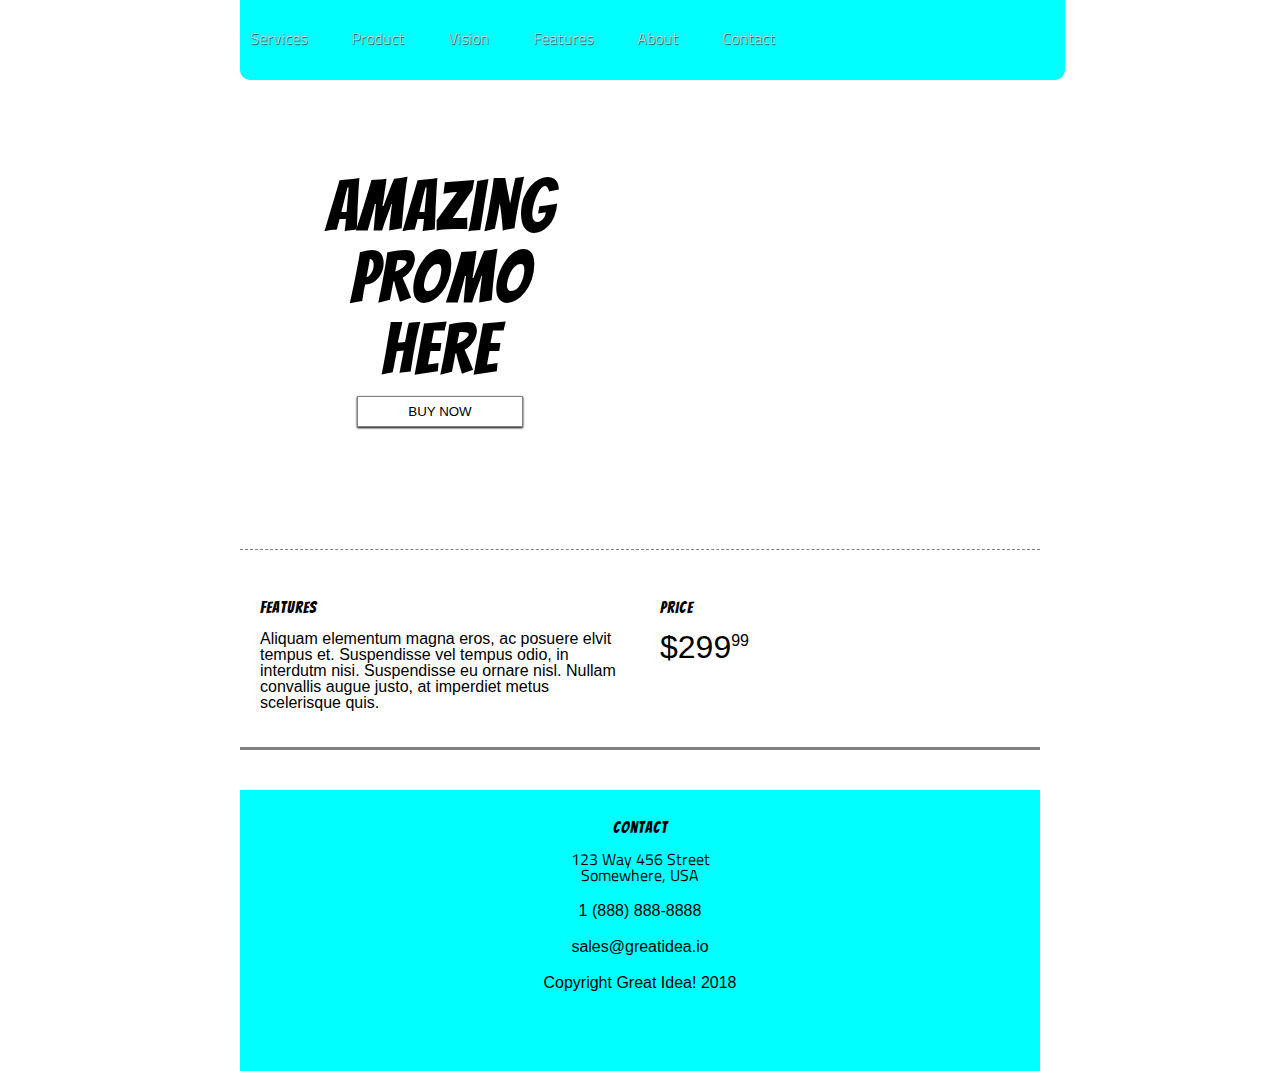
==== great-idea-website/product.html @ f0e3a9c6 "Add files via upload" ====
<!doctype html>

<html lang="en">
<head>
  <meta charset="utf-8">

  <title>Great Idea!</title>

  <link href="https://fonts.googleapis.com/css?family=Bangers|Titillium+Web" rel="stylesheet">
  <link rel="stylesheet" href="css/index.css">

  <!--[if lt IE 9]>
    <script src="https://cdnjs.cloudflare.com/ajax/libs/html5shiv/3.7.3/html5shiv.js"></script>
  <![endif]-->
</head>
  <body>
    <header>
      <nav>
        <a href="">Services</a>
        <a href="product.html">Product</a>
        <a href="">Vision</a>
        <a href="">Features</a>
        <a href="">About</a>
        <a href="">Contact</a>
      </nav>
      <div class="image logo"></div>
      <!-- <img class="logo" src="img/logo.png" alt="Great Idea! Company logo."> -->
    </header>  
    <section class="product hero">
      <div class="left">
         <h1>
          <span>Amazing</span>
          <span>Promo</span>
          <span>Here</span>
        </h1>
        <button>BUY NOW</button>
      </div>
      
      <div class="product-hero-img"></div>  
      <!-- <img src="https://images.pexels.com/photos/90946/pexels-photo-90946.jpeg?auto=compress&cs=tinysrgb&h=350" height="260px" alt="Image of a camera."> -->
    </section>

    <main class="product">
      <section class="product two-col">
        <div class="card-2">
          <h2>Features</h2>
          <p>  Aliquam elementum magna eros, ac posuere elvit tempus et. Suspendisse vel tempus odio, in interdutm nisi. Suspendisse eu ornare nisl. Nullam convallis augue justo, at imperdiet metus scelerisque quis.</p>
        </div>
        <div class="productcard card-2">
          <h2>price</h2>
        <p class="price">$299<span>99</span></p> 
        </div> 
      </section>            
    </main>

    <footer class="footer-product">
      <h3>Contact</h3>
      <address>
        123 Way 456 Street
        <br>
        Somewhere, USA
      </address>
      <p>1 (888) 888-8888</p> 
      <p>sales@greatidea.io</p>           
      <p>Copyright Great Idea! 2018</p>
    </footer>  

  </body>
</html>
---- great-idea-website/css/index.css ----
/* http://meyerweb.com/eric/tools/css/reset/ 
   v2.0 | 20110126
   License: none (public domain)
*/

html, body, div, span, applet, object, iframe,
h1, h2, h3, h4, h5, h6, p, blockquote, pre,
a, abbr, acronym, address, big, cite, code,
del, dfn, em, img, ins, kbd, q, s, samp,
small, strike, strong, sub, sup, tt, var,
b, u, i, center,
dl, dt, dd, ol, ul, li,
fieldset, form, label, legend,
table, caption, tbody, tfoot, thead, tr, th, td,
article, aside, canvas, details, embed, 
figure, figcaption, footer, header, hgroup, 
menu, nav, output, ruby, section, summary,
time, mark, audio, video {
	margin: 0;
	padding: 0;
	border: 0;
	font-size: 100%;
	font: inherit;
	vertical-align: baseline;
}
/* HTML5 display-role reset for older browsers */
article, aside, details, figcaption, figure, 
footer, header, hgroup, menu, nav, section {
	display: block;
}
body {
	line-height: 1;
}
ol, ul {
	list-style: none;
}
blockquote, q {
	quotes: none;
}
blockquote:before, blockquote:after,
q:before, q:after {
	content: '';
	content: none;
}
table {
	border-collapse: collapse;
	border-spacing: 0;
}

/* Set every element's box-sizing to border-box */
* {
    box-sizing: border-box;
}

html, body {
    height: 100%;
		font-family: 'Titillium Web', sans-serif;
		max-width: 800px;
		margin: 0 auto;
}

h1, h2, h3, h4, h5 {
    font-family: 'Bangers', cursive;
    letter-spacing: 1px;
    margin-bottom: 15px;
}

/* Your code starts here! */

@import url('https://fonts.googleapis.com/css?family=Montserrat');

p, button {
	font-family: 'Montserrat', sans-serif;
}

header {
	padding: 10px;
	margin-bottom: 30px;
	background-color: aqua;
	border-radius: 0 0 10px 10px;
	position: fixed;
	z-index: 100;
}

header nav {
	display: inline-block;
	padding: 20px;
	padding-left: 0;
	height: 60px;	
}

header nav a {
	margin-right: 40px;
	text-decoration: none;
	color: rgba(211, 211, 211, 0.877);
	text-shadow: 1px 1px rgba(0, 0, 0, 0.5);
}

header nav a:last-child {
	margin-right: 0;
}

header .logo {
	float: right;
	padding: 15px;
}

.hero {
	border-bottom: 3px solid gray;
	height: 550px;
	padding-top: 120px;
}

.hero .left {
	display: inline-block;
	width: 50%;
	text-align: center;
}

.hero h1 {
	font-size: 4.5rem;
	text-align: center;
	margin: 50px auto 10px;
}
.hero h1 span {
	display: block;
	margin: 0 auto;
}

.hero button {
	margin: 0 auto;
	background-color: white;
	padding: 7px 50px;
	border: 1px solid gray;
	box-shadow: 0 1px 2px black;
	animation: wiggle 1s infinite;
	transition: all 0.8s ease;
}

.hero img {
	float: right;
}

main {
	padding: 30px 0;
	height: 600px;
	width: 800px;
	overflow: hidden;
	border-bottom: 3px solid gray;
}

main.product {
	height: 200px;
}

main .card-2,
main .card-3 {
	float: left;
}

main .card-2 {
	width: 50%;
	float: left;
	height: 100px;
	padding: 20px;
}

.two-col,
.three-col {
	padding-bottom: 100px;
}



main img {
	margin: 80px 0 20px;
	max-width: 800px;
}

main .card-3 {
	width: 33%;
	float: left;
	height: 100px;
	padding: 20px;
}

footer {
	clear: both;
}

footer {
	margin: 40px 0;
}

footer p {
	margin-bottom: 20px;
}

footer p:last-child {
	text-align: center;
	margin-bottom: 50px;
}

address {
	margin-bottom: 20px;
}

.product.hero {
	border-bottom: 1px dashed gray;
}

.product.hero img {
	border-radius: 5px;
	margin-top: 50px;
	transition: all 0.8s ease-in-out;
}

.product.hero img:hover {
	transform-origin: top right;
	transform: scale(1.5);
}

.card-2 span {
	vertical-align: super;
	font-size: 1rem;
}

 .productcard.card-2 p:last-of-type {
	font-size: 2rem;
}

header .image.logo {
	background-image: url(../img/logo.png);
	background-size: contain;
	background-repeat: no-repeat;
	width: 160px;
	margin: 10px 0 0 100px;
}

section.hero .hero-img {
	background-image: url(../img/header-img.png);
	background-size: contain;
	background-repeat: no-repeat;
	width: 350px;
	float: right;
	height: 350px;
}

.product-hero-img {
	background-image: url(https://images.pexels.com/photos/90946/pexels-photo-90946.jpeg?auto=compress&cs=tinysrgb&h=350);
	background-size: contain;
	background-repeat: no-repeat;
	width: 350px;
	float: right;
	height: 350px;
	margin-top: 50px;
	transition: all 0.8s ease-in-out;
}

.product-hero-img:hover {
	transform-origin: top right;
	transform: scale(1.5);
}

.img-divider {
	background-image: url(../img/mid-page-accent.jpg);
	max-width: 800px;
	background-size: contain;
	background-repeat: no-repeat;
	height: 200px; 
	margin-top: 60px
}


@keyframes wiggle {
	0% { transform: rotate(0deg); }
   80% { transform: rotate(0deg); }
   85% { transform: rotate(5deg); }
   95% { transform: rotate(-5deg); }
  100% { transform: rotate(0deg); }
}



.footer-product{
	text-align: center;
	background: aqua;
	padding: 30px;
	margin-bottom: 0;
}
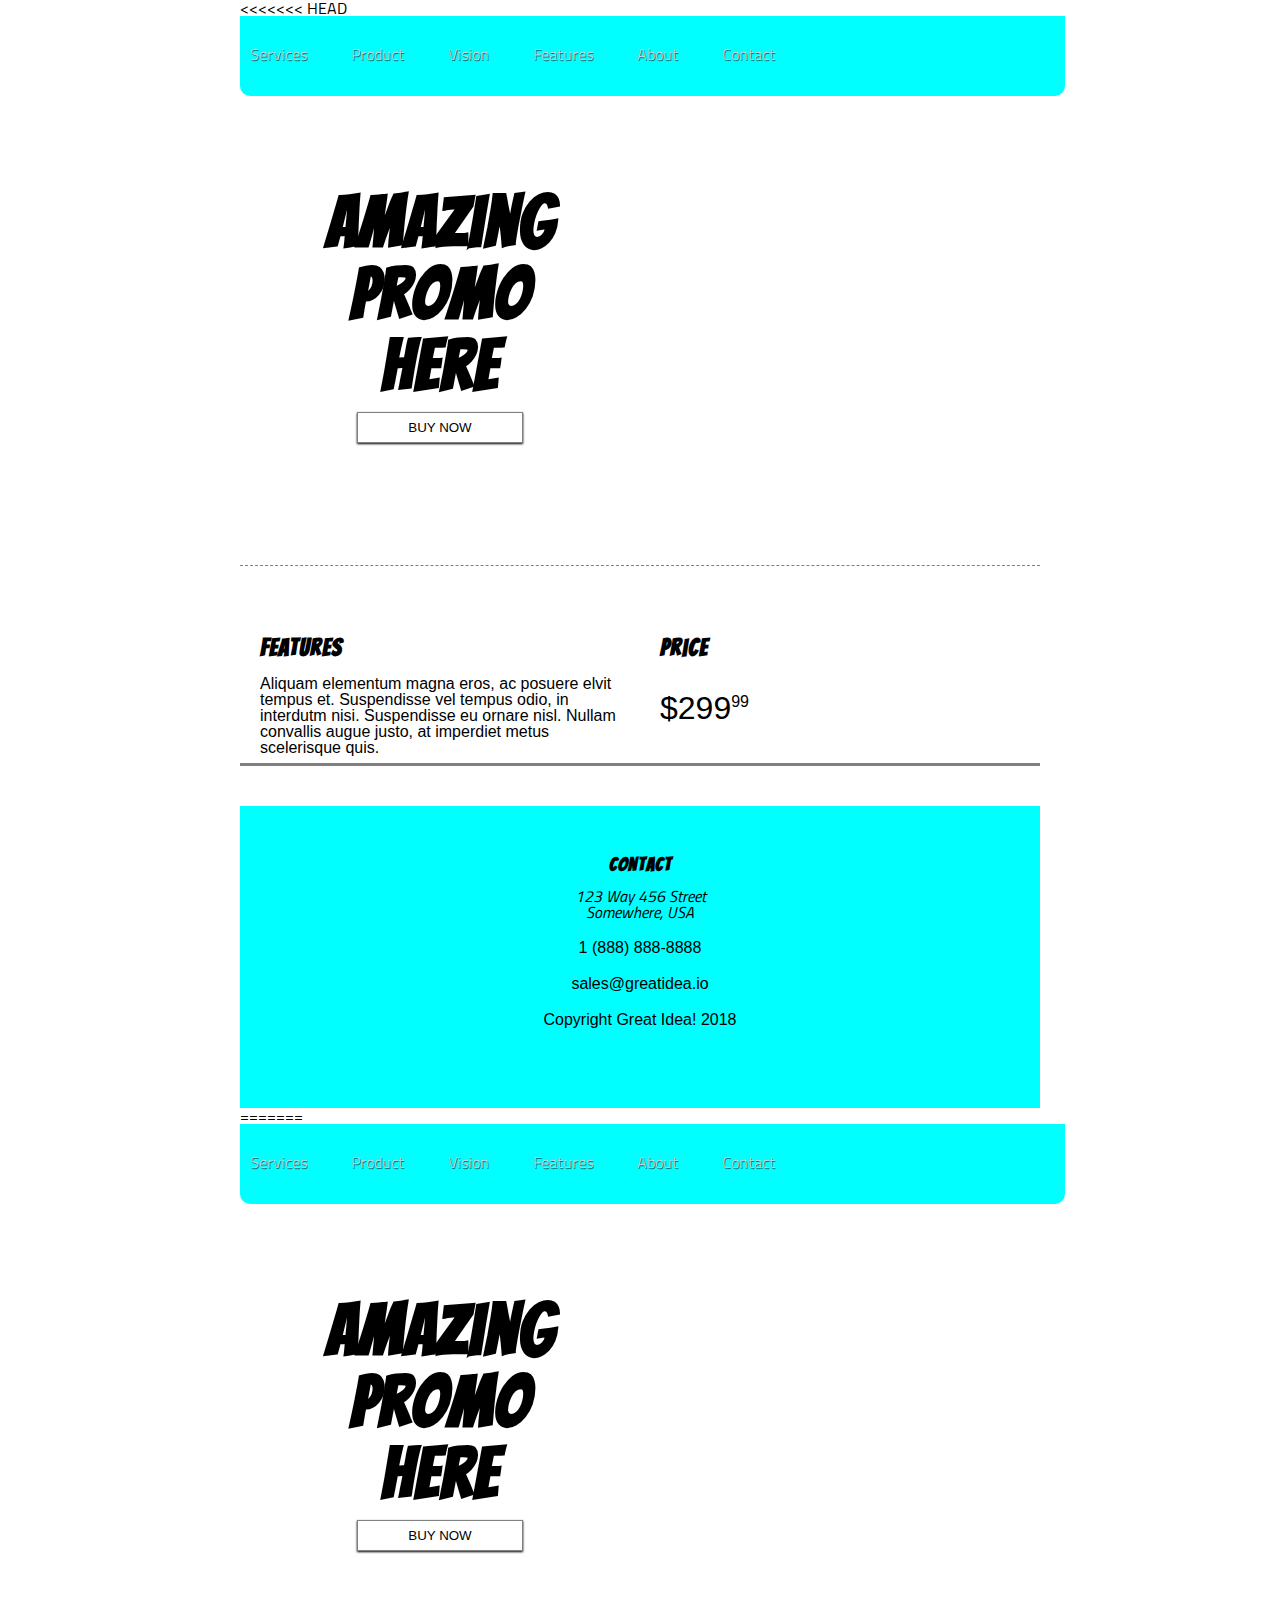
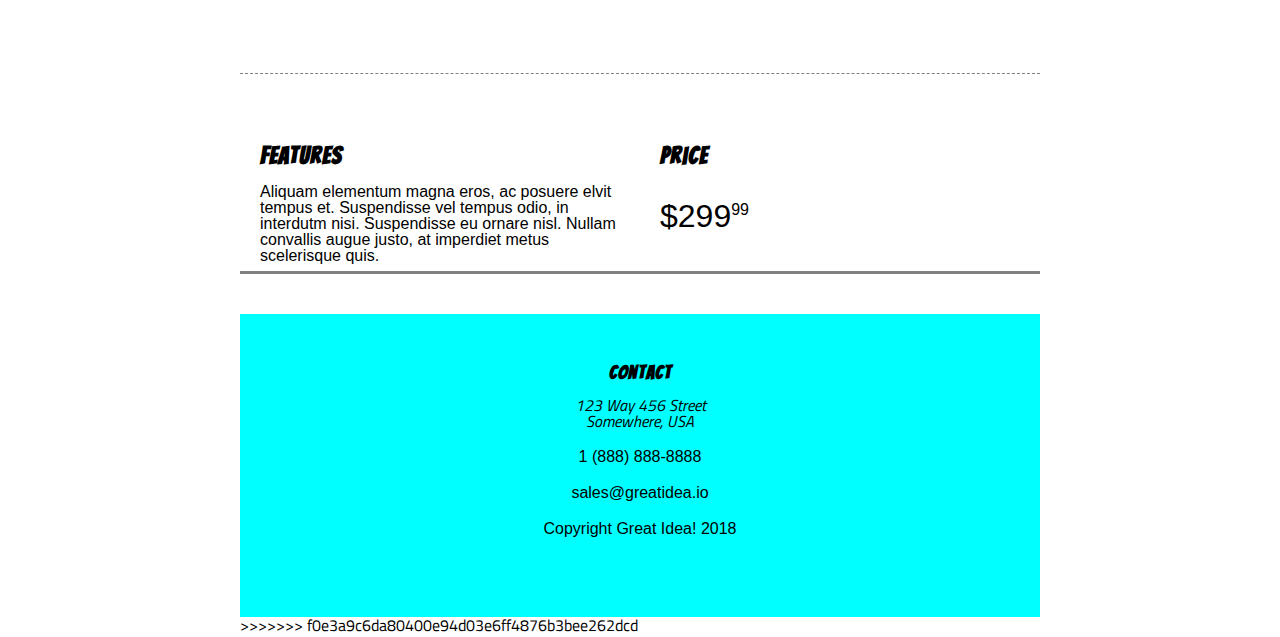
==== commit 9c6151cb: "test push" ====
--- a/great-idea-website/product.html
+++ b/great-idea-website/product.html
@@ -1,69 +1,140 @@
-<!doctype html>
-
-<html lang="en">
-<head>
-  <meta charset="utf-8">
-
-  <title>Great Idea!</title>
-
-  <link href="https://fonts.googleapis.com/css?family=Bangers|Titillium+Web" rel="stylesheet">
-  <link rel="stylesheet" href="css/index.css">
-
-  <!--[if lt IE 9]>
-    <script src="https://cdnjs.cloudflare.com/ajax/libs/html5shiv/3.7.3/html5shiv.js"></script>
-  <![endif]-->
-</head>
-  <body>
-    <header>
-      <nav>
-        <a href="">Services</a>
-        <a href="product.html">Product</a>
-        <a href="">Vision</a>
-        <a href="">Features</a>
-        <a href="">About</a>
-        <a href="">Contact</a>
-      </nav>
-      <div class="image logo"></div>
-      <!-- <img class="logo" src="img/logo.png" alt="Great Idea! Company logo."> -->
-    </header>  
-    <section class="product hero">
-      <div class="left">
-         <h1>
-          <span>Amazing</span>
-          <span>Promo</span>
-          <span>Here</span>
-        </h1>
-        <button>BUY NOW</button>
-      </div>
-      
-      <div class="product-hero-img"></div>  
-      <!-- <img src="https://images.pexels.com/photos/90946/pexels-photo-90946.jpeg?auto=compress&cs=tinysrgb&h=350" height="260px" alt="Image of a camera."> -->
-    </section>
-
-    <main class="product">
-      <section class="product two-col">
-        <div class="card-2">
-          <h2>Features</h2>
-          <p>  Aliquam elementum magna eros, ac posuere elvit tempus et. Suspendisse vel tempus odio, in interdutm nisi. Suspendisse eu ornare nisl. Nullam convallis augue justo, at imperdiet metus scelerisque quis.</p>
-        </div>
-        <div class="productcard card-2">
-          <h2>price</h2>
-        <p class="price">$299<span>99</span></p> 
-        </div> 
-      </section>            
-    </main>
-
-    <footer class="footer-product">
-      <h3>Contact</h3>
-      <address>
-        123 Way 456 Street
-        <br>
-        Somewhere, USA
-      </address>
-      <p>1 (888) 888-8888</p> 
-      <p>sales@greatidea.io</p>           
-      <p>Copyright Great Idea! 2018</p>
-    </footer>  
-
-  </body>
+<<<<<<< HEAD
+<!doctype html>
+
+<html lang="en">
+<head>
+  <meta charset="utf-8">
+
+  <title>Great Idea!</title>
+
+  <link href="https://fonts.googleapis.com/css?family=Bangers|Titillium+Web" rel="stylesheet">
+  <link rel="stylesheet" href="css/index.css">
+
+  <!--[if lt IE 9]>
+    <script src="https://cdnjs.cloudflare.com/ajax/libs/html5shiv/3.7.3/html5shiv.js"></script>
+  <![endif]-->
+</head>
+  <body>
+    <header>
+      <nav>
+        <a href="">Services</a>
+        <a href="product.html">Product</a>
+        <a href="">Vision</a>
+        <a href="">Features</a>
+        <a href="">About</a>
+        <a href="">Contact</a>
+      </nav>
+      <div class="image logo"></div>
+      <!-- <img class="logo" src="img/logo.png" alt="Great Idea! Company logo."> -->
+    </header>  
+    <section class="product hero">
+      <div class="left">
+         <h1>
+          <span>Amazing</span>
+          <span>Promo</span>
+          <span>Here</span>
+        </h1>
+        <button>BUY NOW</button>
+      </div>
+      
+      <div class="product-hero-img"></div>  
+      <!-- <img src="https://images.pexels.com/photos/90946/pexels-photo-90946.jpeg?auto=compress&cs=tinysrgb&h=350" height="260px" alt="Image of a camera."> -->
+    </section>
+
+    <main class="product">
+      <section class="product two-col">
+        <div class="card-2">
+          <h2>Features</h2>
+          <p>  Aliquam elementum magna eros, ac posuere elvit tempus et. Suspendisse vel tempus odio, in interdutm nisi. Suspendisse eu ornare nisl. Nullam convallis augue justo, at imperdiet metus scelerisque quis.</p>
+        </div>
+        <div class="productcard card-2">
+          <h2>price</h2>
+        <p class="price">$299<span>99</span></p> 
+        </div> 
+      </section>            
+    </main>
+
+    <footer class="footer-product">
+      <h3>Contact</h3>
+      <address>
+        123 Way 456 Street
+        <br>
+        Somewhere, USA
+      </address>
+      <p>1 (888) 888-8888</p> 
+      <p>sales@greatidea.io</p>           
+      <p>Copyright Great Idea! 2018</p>
+    </footer>  
+
+  </body>
+=======
+<!doctype html>
+
+<html lang="en">
+<head>
+  <meta charset="utf-8">
+
+  <title>Great Idea!</title>
+
+  <link href="https://fonts.googleapis.com/css?family=Bangers|Titillium+Web" rel="stylesheet">
+  <link rel="stylesheet" href="css/index.css">
+
+  <!--[if lt IE 9]>
+    <script src="https://cdnjs.cloudflare.com/ajax/libs/html5shiv/3.7.3/html5shiv.js"></script>
+  <![endif]-->
+</head>
+  <body>
+    <header>
+      <nav>
+        <a href="">Services</a>
+        <a href="product.html">Product</a>
+        <a href="">Vision</a>
+        <a href="">Features</a>
+        <a href="">About</a>
+        <a href="">Contact</a>
+      </nav>
+      <div class="image logo"></div>
+      <!-- <img class="logo" src="img/logo.png" alt="Great Idea! Company logo."> -->
+    </header>  
+    <section class="product hero">
+      <div class="left">
+         <h1>
+          <span>Amazing</span>
+          <span>Promo</span>
+          <span>Here</span>
+        </h1>
+        <button>BUY NOW</button>
+      </div>
+      
+      <div class="product-hero-img"></div>  
+      <!-- <img src="https://images.pexels.com/photos/90946/pexels-photo-90946.jpeg?auto=compress&cs=tinysrgb&h=350" height="260px" alt="Image of a camera."> -->
+    </section>
+
+    <main class="product">
+      <section class="product two-col">
+        <div class="card-2">
+          <h2>Features</h2>
+          <p>  Aliquam elementum magna eros, ac posuere elvit tempus et. Suspendisse vel tempus odio, in interdutm nisi. Suspendisse eu ornare nisl. Nullam convallis augue justo, at imperdiet metus scelerisque quis.</p>
+        </div>
+        <div class="productcard card-2">
+          <h2>price</h2>
+        <p class="price">$299<span>99</span></p> 
+        </div> 
+      </section>            
+    </main>
+
+    <footer class="footer-product">
+      <h3>Contact</h3>
+      <address>
+        123 Way 456 Street
+        <br>
+        Somewhere, USA
+      </address>
+      <p>1 (888) 888-8888</p> 
+      <p>sales@greatidea.io</p>           
+      <p>Copyright Great Idea! 2018</p>
+    </footer>  
+
+  </body>
+>>>>>>> f0e3a9c6da80400e94d03e6ff4876b3bee262dcd
 </html>--- a/great-idea-website/css/index.css
+++ b/great-idea-website/css/index.css
@@ -1,290 +1,582 @@
-/* http://meyerweb.com/eric/tools/css/reset/ 
-   v2.0 | 20110126
-   License: none (public domain)
-*/
-
-html, body, div, span, applet, object, iframe,
-h1, h2, h3, h4, h5, h6, p, blockquote, pre,
-a, abbr, acronym, address, big, cite, code,
-del, dfn, em, img, ins, kbd, q, s, samp,
-small, strike, strong, sub, sup, tt, var,
-b, u, i, center,
-dl, dt, dd, ol, ul, li,
-fieldset, form, label, legend,
-table, caption, tbody, tfoot, thead, tr, th, td,
-article, aside, canvas, details, embed, 
-figure, figcaption, footer, header, hgroup, 
-menu, nav, output, ruby, section, summary,
-time, mark, audio, video {
-	margin: 0;
-	padding: 0;
-	border: 0;
-	font-size: 100%;
-	font: inherit;
-	vertical-align: baseline;
-}
-/* HTML5 display-role reset for older browsers */
-article, aside, details, figcaption, figure, 
-footer, header, hgroup, menu, nav, section {
-	display: block;
-}
-body {
-	line-height: 1;
-}
-ol, ul {
-	list-style: none;
-}
-blockquote, q {
-	quotes: none;
-}
-blockquote:before, blockquote:after,
-q:before, q:after {
-	content: '';
-	content: none;
-}
-table {
-	border-collapse: collapse;
-	border-spacing: 0;
-}
-
-/* Set every element's box-sizing to border-box */
-* {
-    box-sizing: border-box;
-}
-
-html, body {
-    height: 100%;
-		font-family: 'Titillium Web', sans-serif;
-		max-width: 800px;
-		margin: 0 auto;
-}
-
-h1, h2, h3, h4, h5 {
-    font-family: 'Bangers', cursive;
-    letter-spacing: 1px;
-    margin-bottom: 15px;
-}
-
-/* Your code starts here! */
-
-@import url('https://fonts.googleapis.com/css?family=Montserrat');
-
-p, button {
-	font-family: 'Montserrat', sans-serif;
-}
-
-header {
-	padding: 10px;
-	margin-bottom: 30px;
-	background-color: aqua;
-	border-radius: 0 0 10px 10px;
-	position: fixed;
-	z-index: 100;
-}
-
-header nav {
-	display: inline-block;
-	padding: 20px;
-	padding-left: 0;
-	height: 60px;	
-}
-
-header nav a {
-	margin-right: 40px;
-	text-decoration: none;
-	color: rgba(211, 211, 211, 0.877);
-	text-shadow: 1px 1px rgba(0, 0, 0, 0.5);
-}
-
-header nav a:last-child {
-	margin-right: 0;
-}
-
-header .logo {
-	float: right;
-	padding: 15px;
-}
-
-.hero {
-	border-bottom: 3px solid gray;
-	height: 550px;
-	padding-top: 120px;
-}
-
-.hero .left {
-	display: inline-block;
-	width: 50%;
-	text-align: center;
-}
-
-.hero h1 {
-	font-size: 4.5rem;
-	text-align: center;
-	margin: 50px auto 10px;
-}
-.hero h1 span {
-	display: block;
-	margin: 0 auto;
-}
-
-.hero button {
-	margin: 0 auto;
-	background-color: white;
-	padding: 7px 50px;
-	border: 1px solid gray;
-	box-shadow: 0 1px 2px black;
-	animation: wiggle 1s infinite;
-	transition: all 0.8s ease;
-}
-
-.hero img {
-	float: right;
-}
-
-main {
-	padding: 30px 0;
-	height: 600px;
-	width: 800px;
-	overflow: hidden;
-	border-bottom: 3px solid gray;
-}
-
-main.product {
-	height: 200px;
-}
-
-main .card-2,
-main .card-3 {
-	float: left;
-}
-
-main .card-2 {
-	width: 50%;
-	float: left;
-	height: 100px;
-	padding: 20px;
-}
-
-.two-col,
-.three-col {
-	padding-bottom: 100px;
-}
-
-
-
-main img {
-	margin: 80px 0 20px;
-	max-width: 800px;
-}
-
-main .card-3 {
-	width: 33%;
-	float: left;
-	height: 100px;
-	padding: 20px;
-}
-
-footer {
-	clear: both;
-}
-
-footer {
-	margin: 40px 0;
-}
-
-footer p {
-	margin-bottom: 20px;
-}
-
-footer p:last-child {
-	text-align: center;
-	margin-bottom: 50px;
-}
-
-address {
-	margin-bottom: 20px;
-}
-
-.product.hero {
-	border-bottom: 1px dashed gray;
-}
-
-.product.hero img {
-	border-radius: 5px;
-	margin-top: 50px;
-	transition: all 0.8s ease-in-out;
-}
-
-.product.hero img:hover {
-	transform-origin: top right;
-	transform: scale(1.5);
-}
-
-.card-2 span {
-	vertical-align: super;
-	font-size: 1rem;
-}
-
- .productcard.card-2 p:last-of-type {
-	font-size: 2rem;
-}
-
-header .image.logo {
-	background-image: url(../img/logo.png);
-	background-size: contain;
-	background-repeat: no-repeat;
-	width: 160px;
-	margin: 10px 0 0 100px;
-}
-
-section.hero .hero-img {
-	background-image: url(../img/header-img.png);
-	background-size: contain;
-	background-repeat: no-repeat;
-	width: 350px;
-	float: right;
-	height: 350px;
-}
-
-.product-hero-img {
-	background-image: url(https://images.pexels.com/photos/90946/pexels-photo-90946.jpeg?auto=compress&cs=tinysrgb&h=350);
-	background-size: contain;
-	background-repeat: no-repeat;
-	width: 350px;
-	float: right;
-	height: 350px;
-	margin-top: 50px;
-	transition: all 0.8s ease-in-out;
-}
-
-.product-hero-img:hover {
-	transform-origin: top right;
-	transform: scale(1.5);
-}
-
-.img-divider {
-	background-image: url(../img/mid-page-accent.jpg);
-	max-width: 800px;
-	background-size: contain;
-	background-repeat: no-repeat;
-	height: 200px; 
-	margin-top: 60px
-}
-
-
-@keyframes wiggle {
-	0% { transform: rotate(0deg); }
-   80% { transform: rotate(0deg); }
-   85% { transform: rotate(5deg); }
-   95% { transform: rotate(-5deg); }
-  100% { transform: rotate(0deg); }
-}
-
-
-
-.footer-product{
-	text-align: center;
-	background: aqua;
-	padding: 30px;
-	margin-bottom: 0;
+<<<<<<< HEAD
+/* http://meyerweb.com/eric/tools/css/reset/ 
+   v2.0 | 20110126
+   License: none (public domain)
+*/
+
+html, body, div, span, applet, object, iframe,
+h1, h2, h3, h4, h5, h6, p, blockquote, pre,
+a, abbr, acronym, address, big, cite, code,
+del, dfn, em, img, ins, kbd, q, s, samp,
+small, strike, strong, sub, sup, tt, var,
+b, u, i, center,
+dl, dt, dd, ol, ul, li,
+fieldset, form, label, legend,
+table, caption, tbody, tfoot, thead, tr, th, td,
+article, aside, canvas, details, embed, 
+figure, figcaption, footer, header, hgroup, 
+menu, nav, output, ruby, section, summary,
+time, mark, audio, video {
+	margin: 0;
+	padding: 0;
+	border: 0;
+	font-size: 100%;
+	font: inherit;
+	vertical-align: baseline;
+}
+/* HTML5 display-role reset for older browsers */
+article, aside, details, figcaption, figure, 
+footer, header, hgroup, menu, nav, section {
+	display: block;
+}
+body {
+	line-height: 1;
+}
+ol, ul {
+	list-style: none;
+}
+blockquote, q {
+	quotes: none;
+}
+blockquote:before, blockquote:after,
+q:before, q:after {
+	content: '';
+	content: none;
+}
+table {
+	border-collapse: collapse;
+	border-spacing: 0;
+}
+
+/* Set every element's box-sizing to border-box */
+* {
+    box-sizing: border-box;
+}
+
+html, body {
+    height: 100%;
+		font-family: 'Titillium Web', sans-serif;
+		max-width: 800px;
+		margin: 0 auto;
+}
+
+h1, h2, h3, h4, h5 {
+    font-family: 'Bangers', cursive;
+    letter-spacing: 1px;
+    margin-bottom: 15px;
+}
+
+/* Your code starts here! */
+
+@import url('https://fonts.googleapis.com/css?family=Montserrat');
+
+p, button {
+	font-family: 'Montserrat', sans-serif;
+}
+
+header {
+	padding: 10px;
+	margin-bottom: 30px;
+	background-color: aqua;
+	border-radius: 0 0 10px 10px;
+	position: fixed;
+	z-index: 100;
+}
+
+header nav {
+	display: inline-block;
+	padding: 20px;
+	padding-left: 0;
+	height: 60px;	
+}
+
+header nav a {
+	margin-right: 40px;
+	text-decoration: none;
+	color: rgba(211, 211, 211, 0.877);
+	text-shadow: 1px 1px rgba(0, 0, 0, 0.5);
+}
+
+header nav a:last-child {
+	margin-right: 0;
+}
+
+header .logo {
+	float: right;
+	padding: 15px;
+}
+
+.hero {
+	border-bottom: 3px solid gray;
+	height: 550px;
+	padding-top: 120px;
+}
+
+.hero .left {
+	display: inline-block;
+	width: 50%;
+	text-align: center;
+}
+
+.hero h1 {
+	font-size: 4.5rem;
+	text-align: center;
+	margin: 50px auto 10px;
+}
+.hero h1 span {
+	display: block;
+	margin: 0 auto;
+}
+
+.hero button {
+	margin: 0 auto;
+	background-color: white;
+	padding: 7px 50px;
+	border: 1px solid gray;
+	box-shadow: 0 1px 2px black;
+	animation: wiggle 1s infinite;
+	transition: all 0.8s ease;
+}
+
+.hero img {
+	float: right;
+}
+
+main {
+	padding: 30px 0;
+	height: 600px;
+	width: 800px;
+	overflow: hidden;
+	border-bottom: 3px solid gray;
+}
+
+main.product {
+	height: 200px;
+}
+
+main .card-2,
+main .card-3 {
+	float: left;
+}
+
+main .card-2 {
+	width: 50%;
+	float: left;
+	height: 100px;
+	padding: 20px;
+}
+
+.two-col,
+.three-col {
+	padding-bottom: 100px;
+}
+
+
+
+main img {
+	margin: 80px 0 20px;
+	max-width: 800px;
+}
+
+main .card-3 {
+	width: 33%;
+	float: left;
+	height: 100px;
+	padding: 20px;
+}
+
+footer {
+	clear: both;
+}
+
+footer {
+	margin: 40px 0;
+}
+
+footer p {
+	margin-bottom: 20px;
+}
+
+footer p:last-child {
+	text-align: center;
+	margin-bottom: 50px;
+}
+
+address {
+	margin-bottom: 20px;
+}
+
+.product.hero {
+	border-bottom: 1px dashed gray;
+}
+
+.product.hero img {
+	border-radius: 5px;
+	margin-top: 50px;
+	transition: all 0.8s ease-in-out;
+}
+
+.product.hero img:hover {
+	transform-origin: top right;
+	transform: scale(1.5);
+}
+
+.card-2 span {
+	vertical-align: super;
+	font-size: 1rem;
+}
+
+ .productcard.card-2 p:last-of-type {
+	font-size: 2rem;
+}
+
+header .image.logo {
+	background-image: url(../img/logo.png);
+	background-size: contain;
+	background-repeat: no-repeat;
+	width: 160px;
+	margin: 10px 0 0 100px;
+}
+
+section.hero .hero-img {
+	background-image: url(../img/header-img.png);
+	background-size: contain;
+	background-repeat: no-repeat;
+	width: 350px;
+	float: right;
+	height: 350px;
+}
+
+.product-hero-img {
+	background-image: url(https://images.pexels.com/photos/90946/pexels-photo-90946.jpeg?auto=compress&cs=tinysrgb&h=350);
+	background-size: contain;
+	background-repeat: no-repeat;
+	width: 350px;
+	float: right;
+	height: 350px;
+	margin-top: 50px;
+	transition: all 0.8s ease-in-out;
+}
+
+.product-hero-img:hover {
+	transform-origin: top right;
+	transform: scale(1.5);
+}
+
+.img-divider {
+	background-image: url(../img/mid-page-accent.jpg);
+	max-width: 800px;
+	background-size: contain;
+	background-repeat: no-repeat;
+	height: 200px; 
+	margin-top: 60px
+}
+
+
+@keyframes wiggle {
+	0% { transform: rotate(0deg); }
+   80% { transform: rotate(0deg); }
+   85% { transform: rotate(5deg); }
+   95% { transform: rotate(-5deg); }
+  100% { transform: rotate(0deg); }
+}
+
+
+
+.footer-product{
+	text-align: center;
+	background: aqua;
+	padding: 30px;
+	margin-bottom: 0;
+=======
+/* http://meyerweb.com/eric/tools/css/reset/ 
+   v2.0 | 20110126
+   License: none (public domain)
+*/
+
+html, body, div, span, applet, object, iframe,
+h1, h2, h3, h4, h5, h6, p, blockquote, pre,
+a, abbr, acronym, address, big, cite, code,
+del, dfn, em, img, ins, kbd, q, s, samp,
+small, strike, strong, sub, sup, tt, var,
+b, u, i, center,
+dl, dt, dd, ol, ul, li,
+fieldset, form, label, legend,
+table, caption, tbody, tfoot, thead, tr, th, td,
+article, aside, canvas, details, embed, 
+figure, figcaption, footer, header, hgroup, 
+menu, nav, output, ruby, section, summary,
+time, mark, audio, video {
+	margin: 0;
+	padding: 0;
+	border: 0;
+	font-size: 100%;
+	font: inherit;
+	vertical-align: baseline;
+}
+/* HTML5 display-role reset for older browsers */
+article, aside, details, figcaption, figure, 
+footer, header, hgroup, menu, nav, section {
+	display: block;
+}
+body {
+	line-height: 1;
+}
+ol, ul {
+	list-style: none;
+}
+blockquote, q {
+	quotes: none;
+}
+blockquote:before, blockquote:after,
+q:before, q:after {
+	content: '';
+	content: none;
+}
+table {
+	border-collapse: collapse;
+	border-spacing: 0;
+}
+
+/* Set every element's box-sizing to border-box */
+* {
+    box-sizing: border-box;
+}
+
+html, body {
+    height: 100%;
+		font-family: 'Titillium Web', sans-serif;
+		max-width: 800px;
+		margin: 0 auto;
+}
+
+h1, h2, h3, h4, h5 {
+    font-family: 'Bangers', cursive;
+    letter-spacing: 1px;
+    margin-bottom: 15px;
+}
+
+/* Your code starts here! */
+
+@import url('https://fonts.googleapis.com/css?family=Montserrat');
+
+p, button {
+	font-family: 'Montserrat', sans-serif;
+}
+
+header {
+	padding: 10px;
+	margin-bottom: 30px;
+	background-color: aqua;
+	border-radius: 0 0 10px 10px;
+	position: fixed;
+	z-index: 100;
+}
+
+header nav {
+	display: inline-block;
+	padding: 20px;
+	padding-left: 0;
+	height: 60px;	
+}
+
+header nav a {
+	margin-right: 40px;
+	text-decoration: none;
+	color: rgba(211, 211, 211, 0.877);
+	text-shadow: 1px 1px rgba(0, 0, 0, 0.5);
+}
+
+header nav a:last-child {
+	margin-right: 0;
+}
+
+header .logo {
+	float: right;
+	padding: 15px;
+}
+
+.hero {
+	border-bottom: 3px solid gray;
+	height: 550px;
+	padding-top: 120px;
+}
+
+.hero .left {
+	display: inline-block;
+	width: 50%;
+	text-align: center;
+}
+
+.hero h1 {
+	font-size: 4.5rem;
+	text-align: center;
+	margin: 50px auto 10px;
+}
+.hero h1 span {
+	display: block;
+	margin: 0 auto;
+}
+
+.hero button {
+	margin: 0 auto;
+	background-color: white;
+	padding: 7px 50px;
+	border: 1px solid gray;
+	box-shadow: 0 1px 2px black;
+	animation: wiggle 1s infinite;
+	transition: all 0.8s ease;
+}
+
+.hero img {
+	float: right;
+}
+
+main {
+	padding: 30px 0;
+	height: 600px;
+	width: 800px;
+	overflow: hidden;
+	border-bottom: 3px solid gray;
+}
+
+main.product {
+	height: 200px;
+}
+
+main .card-2,
+main .card-3 {
+	float: left;
+}
+
+main .card-2 {
+	width: 50%;
+	float: left;
+	height: 100px;
+	padding: 20px;
+}
+
+.two-col,
+.three-col {
+	padding-bottom: 100px;
+}
+
+
+
+main img {
+	margin: 80px 0 20px;
+	max-width: 800px;
+}
+
+main .card-3 {
+	width: 33%;
+	float: left;
+	height: 100px;
+	padding: 20px;
+}
+
+footer {
+	clear: both;
+}
+
+footer {
+	margin: 40px 0;
+}
+
+footer p {
+	margin-bottom: 20px;
+}
+
+footer p:last-child {
+	text-align: center;
+	margin-bottom: 50px;
+}
+
+address {
+	margin-bottom: 20px;
+}
+
+.product.hero {
+	border-bottom: 1px dashed gray;
+}
+
+.product.hero img {
+	border-radius: 5px;
+	margin-top: 50px;
+	transition: all 0.8s ease-in-out;
+}
+
+.product.hero img:hover {
+	transform-origin: top right;
+	transform: scale(1.5);
+}
+
+.card-2 span {
+	vertical-align: super;
+	font-size: 1rem;
+}
+
+ .productcard.card-2 p:last-of-type {
+	font-size: 2rem;
+}
+
+header .image.logo {
+	background-image: url(../img/logo.png);
+	background-size: contain;
+	background-repeat: no-repeat;
+	width: 160px;
+	margin: 10px 0 0 100px;
+}
+
+section.hero .hero-img {
+	background-image: url(../img/header-img.png);
+	background-size: contain;
+	background-repeat: no-repeat;
+	width: 350px;
+	float: right;
+	height: 350px;
+}
+
+.product-hero-img {
+	background-image: url(https://images.pexels.com/photos/90946/pexels-photo-90946.jpeg?auto=compress&cs=tinysrgb&h=350);
+	background-size: contain;
+	background-repeat: no-repeat;
+	width: 350px;
+	float: right;
+	height: 350px;
+	margin-top: 50px;
+	transition: all 0.8s ease-in-out;
+}
+
+.product-hero-img:hover {
+	transform-origin: top right;
+	transform: scale(1.5);
+}
+
+.img-divider {
+	background-image: url(../img/mid-page-accent.jpg);
+	max-width: 800px;
+	background-size: contain;
+	background-repeat: no-repeat;
+	height: 200px; 
+	margin-top: 60px
+}
+
+
+@keyframes wiggle {
+	0% { transform: rotate(0deg); }
+   80% { transform: rotate(0deg); }
+   85% { transform: rotate(5deg); }
+   95% { transform: rotate(-5deg); }
+  100% { transform: rotate(0deg); }
+}
+
+
+
+.footer-product{
+	text-align: center;
+	background: aqua;
+	padding: 30px;
+	margin-bottom: 0;
+>>>>>>> f0e3a9c6da80400e94d03e6ff4876b3bee262dcd
 }--- a/great-idea-website/css/index.css
+++ b/great-idea-website/css/index.css
@@ -1,290 +1,582 @@
-/* http://meyerweb.com/eric/tools/css/reset/ 
-   v2.0 | 20110126
-   License: none (public domain)
-*/
-
-html, body, div, span, applet, object, iframe,
-h1, h2, h3, h4, h5, h6, p, blockquote, pre,
-a, abbr, acronym, address, big, cite, code,
-del, dfn, em, img, ins, kbd, q, s, samp,
-small, strike, strong, sub, sup, tt, var,
-b, u, i, center,
-dl, dt, dd, ol, ul, li,
-fieldset, form, label, legend,
-table, caption, tbody, tfoot, thead, tr, th, td,
-article, aside, canvas, details, embed, 
-figure, figcaption, footer, header, hgroup, 
-menu, nav, output, ruby, section, summary,
-time, mark, audio, video {
-	margin: 0;
-	padding: 0;
-	border: 0;
-	font-size: 100%;
-	font: inherit;
-	vertical-align: baseline;
-}
-/* HTML5 display-role reset for older browsers */
-article, aside, details, figcaption, figure, 
-footer, header, hgroup, menu, nav, section {
-	display: block;
-}
-body {
-	line-height: 1;
-}
-ol, ul {
-	list-style: none;
-}
-blockquote, q {
-	quotes: none;
-}
-blockquote:before, blockquote:after,
-q:before, q:after {
-	content: '';
-	content: none;
-}
-table {
-	border-collapse: collapse;
-	border-spacing: 0;
-}
-
-/* Set every element's box-sizing to border-box */
-* {
-    box-sizing: border-box;
-}
-
-html, body {
-    height: 100%;
-		font-family: 'Titillium Web', sans-serif;
-		max-width: 800px;
-		margin: 0 auto;
-}
-
-h1, h2, h3, h4, h5 {
-    font-family: 'Bangers', cursive;
-    letter-spacing: 1px;
-    margin-bottom: 15px;
-}
-
-/* Your code starts here! */
-
-@import url('https://fonts.googleapis.com/css?family=Montserrat');
-
-p, button {
-	font-family: 'Montserrat', sans-serif;
-}
-
-header {
-	padding: 10px;
-	margin-bottom: 30px;
-	background-color: aqua;
-	border-radius: 0 0 10px 10px;
-	position: fixed;
-	z-index: 100;
-}
-
-header nav {
-	display: inline-block;
-	padding: 20px;
-	padding-left: 0;
-	height: 60px;	
-}
-
-header nav a {
-	margin-right: 40px;
-	text-decoration: none;
-	color: rgba(211, 211, 211, 0.877);
-	text-shadow: 1px 1px rgba(0, 0, 0, 0.5);
-}
-
-header nav a:last-child {
-	margin-right: 0;
-}
-
-header .logo {
-	float: right;
-	padding: 15px;
-}
-
-.hero {
-	border-bottom: 3px solid gray;
-	height: 550px;
-	padding-top: 120px;
-}
-
-.hero .left {
-	display: inline-block;
-	width: 50%;
-	text-align: center;
-}
-
-.hero h1 {
-	font-size: 4.5rem;
-	text-align: center;
-	margin: 50px auto 10px;
-}
-.hero h1 span {
-	display: block;
-	margin: 0 auto;
-}
-
-.hero button {
-	margin: 0 auto;
-	background-color: white;
-	padding: 7px 50px;
-	border: 1px solid gray;
-	box-shadow: 0 1px 2px black;
-	animation: wiggle 1s infinite;
-	transition: all 0.8s ease;
-}
-
-.hero img {
-	float: right;
-}
-
-main {
-	padding: 30px 0;
-	height: 600px;
-	width: 800px;
-	overflow: hidden;
-	border-bottom: 3px solid gray;
-}
-
-main.product {
-	height: 200px;
-}
-
-main .card-2,
-main .card-3 {
-	float: left;
-}
-
-main .card-2 {
-	width: 50%;
-	float: left;
-	height: 100px;
-	padding: 20px;
-}
-
-.two-col,
-.three-col {
-	padding-bottom: 100px;
-}
-
-
-
-main img {
-	margin: 80px 0 20px;
-	max-width: 800px;
-}
-
-main .card-3 {
-	width: 33%;
-	float: left;
-	height: 100px;
-	padding: 20px;
-}
-
-footer {
-	clear: both;
-}
-
-footer {
-	margin: 40px 0;
-}
-
-footer p {
-	margin-bottom: 20px;
-}
-
-footer p:last-child {
-	text-align: center;
-	margin-bottom: 50px;
-}
-
-address {
-	margin-bottom: 20px;
-}
-
-.product.hero {
-	border-bottom: 1px dashed gray;
-}
-
-.product.hero img {
-	border-radius: 5px;
-	margin-top: 50px;
-	transition: all 0.8s ease-in-out;
-}
-
-.product.hero img:hover {
-	transform-origin: top right;
-	transform: scale(1.5);
-}
-
-.card-2 span {
-	vertical-align: super;
-	font-size: 1rem;
-}
-
- .productcard.card-2 p:last-of-type {
-	font-size: 2rem;
-}
-
-header .image.logo {
-	background-image: url(../img/logo.png);
-	background-size: contain;
-	background-repeat: no-repeat;
-	width: 160px;
-	margin: 10px 0 0 100px;
-}
-
-section.hero .hero-img {
-	background-image: url(../img/header-img.png);
-	background-size: contain;
-	background-repeat: no-repeat;
-	width: 350px;
-	float: right;
-	height: 350px;
-}
-
-.product-hero-img {
-	background-image: url(https://images.pexels.com/photos/90946/pexels-photo-90946.jpeg?auto=compress&cs=tinysrgb&h=350);
-	background-size: contain;
-	background-repeat: no-repeat;
-	width: 350px;
-	float: right;
-	height: 350px;
-	margin-top: 50px;
-	transition: all 0.8s ease-in-out;
-}
-
-.product-hero-img:hover {
-	transform-origin: top right;
-	transform: scale(1.5);
-}
-
-.img-divider {
-	background-image: url(../img/mid-page-accent.jpg);
-	max-width: 800px;
-	background-size: contain;
-	background-repeat: no-repeat;
-	height: 200px; 
-	margin-top: 60px
-}
-
-
-@keyframes wiggle {
-	0% { transform: rotate(0deg); }
-   80% { transform: rotate(0deg); }
-   85% { transform: rotate(5deg); }
-   95% { transform: rotate(-5deg); }
-  100% { transform: rotate(0deg); }
-}
-
-
-
-.footer-product{
-	text-align: center;
-	background: aqua;
-	padding: 30px;
-	margin-bottom: 0;
+<<<<<<< HEAD
+/* http://meyerweb.com/eric/tools/css/reset/ 
+   v2.0 | 20110126
+   License: none (public domain)
+*/
+
+html, body, div, span, applet, object, iframe,
+h1, h2, h3, h4, h5, h6, p, blockquote, pre,
+a, abbr, acronym, address, big, cite, code,
+del, dfn, em, img, ins, kbd, q, s, samp,
+small, strike, strong, sub, sup, tt, var,
+b, u, i, center,
+dl, dt, dd, ol, ul, li,
+fieldset, form, label, legend,
+table, caption, tbody, tfoot, thead, tr, th, td,
+article, aside, canvas, details, embed, 
+figure, figcaption, footer, header, hgroup, 
+menu, nav, output, ruby, section, summary,
+time, mark, audio, video {
+	margin: 0;
+	padding: 0;
+	border: 0;
+	font-size: 100%;
+	font: inherit;
+	vertical-align: baseline;
+}
+/* HTML5 display-role reset for older browsers */
+article, aside, details, figcaption, figure, 
+footer, header, hgroup, menu, nav, section {
+	display: block;
+}
+body {
+	line-height: 1;
+}
+ol, ul {
+	list-style: none;
+}
+blockquote, q {
+	quotes: none;
+}
+blockquote:before, blockquote:after,
+q:before, q:after {
+	content: '';
+	content: none;
+}
+table {
+	border-collapse: collapse;
+	border-spacing: 0;
+}
+
+/* Set every element's box-sizing to border-box */
+* {
+    box-sizing: border-box;
+}
+
+html, body {
+    height: 100%;
+		font-family: 'Titillium Web', sans-serif;
+		max-width: 800px;
+		margin: 0 auto;
+}
+
+h1, h2, h3, h4, h5 {
+    font-family: 'Bangers', cursive;
+    letter-spacing: 1px;
+    margin-bottom: 15px;
+}
+
+/* Your code starts here! */
+
+@import url('https://fonts.googleapis.com/css?family=Montserrat');
+
+p, button {
+	font-family: 'Montserrat', sans-serif;
+}
+
+header {
+	padding: 10px;
+	margin-bottom: 30px;
+	background-color: aqua;
+	border-radius: 0 0 10px 10px;
+	position: fixed;
+	z-index: 100;
+}
+
+header nav {
+	display: inline-block;
+	padding: 20px;
+	padding-left: 0;
+	height: 60px;	
+}
+
+header nav a {
+	margin-right: 40px;
+	text-decoration: none;
+	color: rgba(211, 211, 211, 0.877);
+	text-shadow: 1px 1px rgba(0, 0, 0, 0.5);
+}
+
+header nav a:last-child {
+	margin-right: 0;
+}
+
+header .logo {
+	float: right;
+	padding: 15px;
+}
+
+.hero {
+	border-bottom: 3px solid gray;
+	height: 550px;
+	padding-top: 120px;
+}
+
+.hero .left {
+	display: inline-block;
+	width: 50%;
+	text-align: center;
+}
+
+.hero h1 {
+	font-size: 4.5rem;
+	text-align: center;
+	margin: 50px auto 10px;
+}
+.hero h1 span {
+	display: block;
+	margin: 0 auto;
+}
+
+.hero button {
+	margin: 0 auto;
+	background-color: white;
+	padding: 7px 50px;
+	border: 1px solid gray;
+	box-shadow: 0 1px 2px black;
+	animation: wiggle 1s infinite;
+	transition: all 0.8s ease;
+}
+
+.hero img {
+	float: right;
+}
+
+main {
+	padding: 30px 0;
+	height: 600px;
+	width: 800px;
+	overflow: hidden;
+	border-bottom: 3px solid gray;
+}
+
+main.product {
+	height: 200px;
+}
+
+main .card-2,
+main .card-3 {
+	float: left;
+}
+
+main .card-2 {
+	width: 50%;
+	float: left;
+	height: 100px;
+	padding: 20px;
+}
+
+.two-col,
+.three-col {
+	padding-bottom: 100px;
+}
+
+
+
+main img {
+	margin: 80px 0 20px;
+	max-width: 800px;
+}
+
+main .card-3 {
+	width: 33%;
+	float: left;
+	height: 100px;
+	padding: 20px;
+}
+
+footer {
+	clear: both;
+}
+
+footer {
+	margin: 40px 0;
+}
+
+footer p {
+	margin-bottom: 20px;
+}
+
+footer p:last-child {
+	text-align: center;
+	margin-bottom: 50px;
+}
+
+address {
+	margin-bottom: 20px;
+}
+
+.product.hero {
+	border-bottom: 1px dashed gray;
+}
+
+.product.hero img {
+	border-radius: 5px;
+	margin-top: 50px;
+	transition: all 0.8s ease-in-out;
+}
+
+.product.hero img:hover {
+	transform-origin: top right;
+	transform: scale(1.5);
+}
+
+.card-2 span {
+	vertical-align: super;
+	font-size: 1rem;
+}
+
+ .productcard.card-2 p:last-of-type {
+	font-size: 2rem;
+}
+
+header .image.logo {
+	background-image: url(../img/logo.png);
+	background-size: contain;
+	background-repeat: no-repeat;
+	width: 160px;
+	margin: 10px 0 0 100px;
+}
+
+section.hero .hero-img {
+	background-image: url(../img/header-img.png);
+	background-size: contain;
+	background-repeat: no-repeat;
+	width: 350px;
+	float: right;
+	height: 350px;
+}
+
+.product-hero-img {
+	background-image: url(https://images.pexels.com/photos/90946/pexels-photo-90946.jpeg?auto=compress&cs=tinysrgb&h=350);
+	background-size: contain;
+	background-repeat: no-repeat;
+	width: 350px;
+	float: right;
+	height: 350px;
+	margin-top: 50px;
+	transition: all 0.8s ease-in-out;
+}
+
+.product-hero-img:hover {
+	transform-origin: top right;
+	transform: scale(1.5);
+}
+
+.img-divider {
+	background-image: url(../img/mid-page-accent.jpg);
+	max-width: 800px;
+	background-size: contain;
+	background-repeat: no-repeat;
+	height: 200px; 
+	margin-top: 60px
+}
+
+
+@keyframes wiggle {
+	0% { transform: rotate(0deg); }
+   80% { transform: rotate(0deg); }
+   85% { transform: rotate(5deg); }
+   95% { transform: rotate(-5deg); }
+  100% { transform: rotate(0deg); }
+}
+
+
+
+.footer-product{
+	text-align: center;
+	background: aqua;
+	padding: 30px;
+	margin-bottom: 0;
+=======
+/* http://meyerweb.com/eric/tools/css/reset/ 
+   v2.0 | 20110126
+   License: none (public domain)
+*/
+
+html, body, div, span, applet, object, iframe,
+h1, h2, h3, h4, h5, h6, p, blockquote, pre,
+a, abbr, acronym, address, big, cite, code,
+del, dfn, em, img, ins, kbd, q, s, samp,
+small, strike, strong, sub, sup, tt, var,
+b, u, i, center,
+dl, dt, dd, ol, ul, li,
+fieldset, form, label, legend,
+table, caption, tbody, tfoot, thead, tr, th, td,
+article, aside, canvas, details, embed, 
+figure, figcaption, footer, header, hgroup, 
+menu, nav, output, ruby, section, summary,
+time, mark, audio, video {
+	margin: 0;
+	padding: 0;
+	border: 0;
+	font-size: 100%;
+	font: inherit;
+	vertical-align: baseline;
+}
+/* HTML5 display-role reset for older browsers */
+article, aside, details, figcaption, figure, 
+footer, header, hgroup, menu, nav, section {
+	display: block;
+}
+body {
+	line-height: 1;
+}
+ol, ul {
+	list-style: none;
+}
+blockquote, q {
+	quotes: none;
+}
+blockquote:before, blockquote:after,
+q:before, q:after {
+	content: '';
+	content: none;
+}
+table {
+	border-collapse: collapse;
+	border-spacing: 0;
+}
+
+/* Set every element's box-sizing to border-box */
+* {
+    box-sizing: border-box;
+}
+
+html, body {
+    height: 100%;
+		font-family: 'Titillium Web', sans-serif;
+		max-width: 800px;
+		margin: 0 auto;
+}
+
+h1, h2, h3, h4, h5 {
+    font-family: 'Bangers', cursive;
+    letter-spacing: 1px;
+    margin-bottom: 15px;
+}
+
+/* Your code starts here! */
+
+@import url('https://fonts.googleapis.com/css?family=Montserrat');
+
+p, button {
+	font-family: 'Montserrat', sans-serif;
+}
+
+header {
+	padding: 10px;
+	margin-bottom: 30px;
+	background-color: aqua;
+	border-radius: 0 0 10px 10px;
+	position: fixed;
+	z-index: 100;
+}
+
+header nav {
+	display: inline-block;
+	padding: 20px;
+	padding-left: 0;
+	height: 60px;	
+}
+
+header nav a {
+	margin-right: 40px;
+	text-decoration: none;
+	color: rgba(211, 211, 211, 0.877);
+	text-shadow: 1px 1px rgba(0, 0, 0, 0.5);
+}
+
+header nav a:last-child {
+	margin-right: 0;
+}
+
+header .logo {
+	float: right;
+	padding: 15px;
+}
+
+.hero {
+	border-bottom: 3px solid gray;
+	height: 550px;
+	padding-top: 120px;
+}
+
+.hero .left {
+	display: inline-block;
+	width: 50%;
+	text-align: center;
+}
+
+.hero h1 {
+	font-size: 4.5rem;
+	text-align: center;
+	margin: 50px auto 10px;
+}
+.hero h1 span {
+	display: block;
+	margin: 0 auto;
+}
+
+.hero button {
+	margin: 0 auto;
+	background-color: white;
+	padding: 7px 50px;
+	border: 1px solid gray;
+	box-shadow: 0 1px 2px black;
+	animation: wiggle 1s infinite;
+	transition: all 0.8s ease;
+}
+
+.hero img {
+	float: right;
+}
+
+main {
+	padding: 30px 0;
+	height: 600px;
+	width: 800px;
+	overflow: hidden;
+	border-bottom: 3px solid gray;
+}
+
+main.product {
+	height: 200px;
+}
+
+main .card-2,
+main .card-3 {
+	float: left;
+}
+
+main .card-2 {
+	width: 50%;
+	float: left;
+	height: 100px;
+	padding: 20px;
+}
+
+.two-col,
+.three-col {
+	padding-bottom: 100px;
+}
+
+
+
+main img {
+	margin: 80px 0 20px;
+	max-width: 800px;
+}
+
+main .card-3 {
+	width: 33%;
+	float: left;
+	height: 100px;
+	padding: 20px;
+}
+
+footer {
+	clear: both;
+}
+
+footer {
+	margin: 40px 0;
+}
+
+footer p {
+	margin-bottom: 20px;
+}
+
+footer p:last-child {
+	text-align: center;
+	margin-bottom: 50px;
+}
+
+address {
+	margin-bottom: 20px;
+}
+
+.product.hero {
+	border-bottom: 1px dashed gray;
+}
+
+.product.hero img {
+	border-radius: 5px;
+	margin-top: 50px;
+	transition: all 0.8s ease-in-out;
+}
+
+.product.hero img:hover {
+	transform-origin: top right;
+	transform: scale(1.5);
+}
+
+.card-2 span {
+	vertical-align: super;
+	font-size: 1rem;
+}
+
+ .productcard.card-2 p:last-of-type {
+	font-size: 2rem;
+}
+
+header .image.logo {
+	background-image: url(../img/logo.png);
+	background-size: contain;
+	background-repeat: no-repeat;
+	width: 160px;
+	margin: 10px 0 0 100px;
+}
+
+section.hero .hero-img {
+	background-image: url(../img/header-img.png);
+	background-size: contain;
+	background-repeat: no-repeat;
+	width: 350px;
+	float: right;
+	height: 350px;
+}
+
+.product-hero-img {
+	background-image: url(https://images.pexels.com/photos/90946/pexels-photo-90946.jpeg?auto=compress&cs=tinysrgb&h=350);
+	background-size: contain;
+	background-repeat: no-repeat;
+	width: 350px;
+	float: right;
+	height: 350px;
+	margin-top: 50px;
+	transition: all 0.8s ease-in-out;
+}
+
+.product-hero-img:hover {
+	transform-origin: top right;
+	transform: scale(1.5);
+}
+
+.img-divider {
+	background-image: url(../img/mid-page-accent.jpg);
+	max-width: 800px;
+	background-size: contain;
+	background-repeat: no-repeat;
+	height: 200px; 
+	margin-top: 60px
+}
+
+
+@keyframes wiggle {
+	0% { transform: rotate(0deg); }
+   80% { transform: rotate(0deg); }
+   85% { transform: rotate(5deg); }
+   95% { transform: rotate(-5deg); }
+  100% { transform: rotate(0deg); }
+}
+
+
+
+.footer-product{
+	text-align: center;
+	background: aqua;
+	padding: 30px;
+	margin-bottom: 0;
+>>>>>>> f0e3a9c6da80400e94d03e6ff4876b3bee262dcd
 }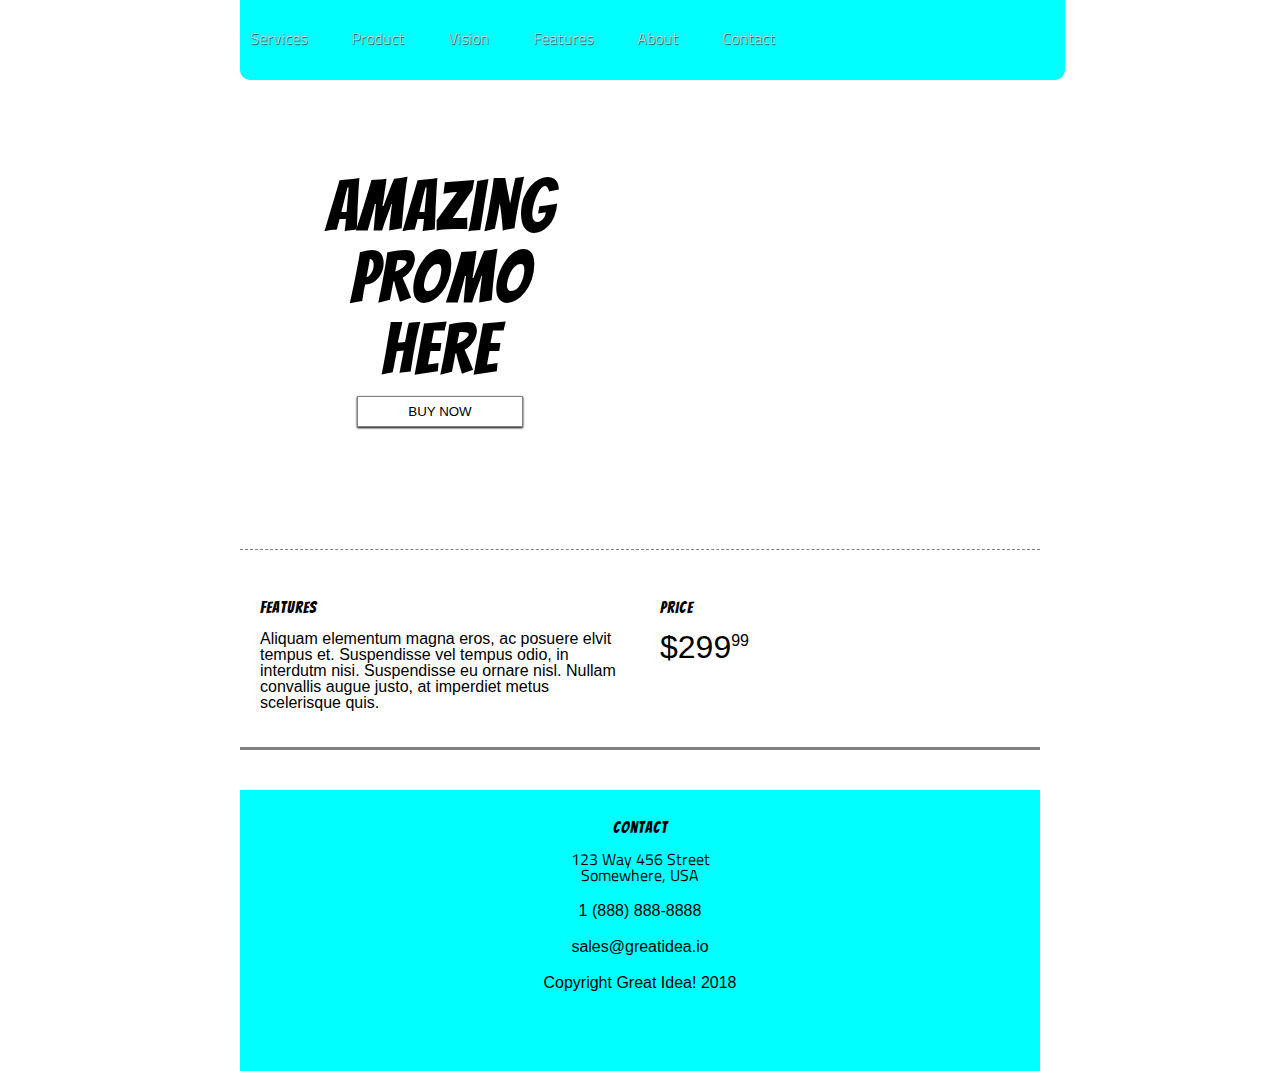
==== commit ef258b82: "second test commit" ====
--- a/great-idea-website/product.html
+++ b/great-idea-website/product.html
@@ -1,4 +1,3 @@
-<<<<<<< HEAD
 <!doctype html>
 
 <html lang="en">
@@ -67,74 +66,4 @@
     </footer>  
 
   </body>
-=======
-<!doctype html>
-
-<html lang="en">
-<head>
-  <meta charset="utf-8">
-
-  <title>Great Idea!</title>
-
-  <link href="https://fonts.googleapis.com/css?family=Bangers|Titillium+Web" rel="stylesheet">
-  <link rel="stylesheet" href="css/index.css">
-
-  <!--[if lt IE 9]>
-    <script src="https://cdnjs.cloudflare.com/ajax/libs/html5shiv/3.7.3/html5shiv.js"></script>
-  <![endif]-->
-</head>
-  <body>
-    <header>
-      <nav>
-        <a href="">Services</a>
-        <a href="product.html">Product</a>
-        <a href="">Vision</a>
-        <a href="">Features</a>
-        <a href="">About</a>
-        <a href="">Contact</a>
-      </nav>
-      <div class="image logo"></div>
-      <!-- <img class="logo" src="img/logo.png" alt="Great Idea! Company logo."> -->
-    </header>  
-    <section class="product hero">
-      <div class="left">
-         <h1>
-          <span>Amazing</span>
-          <span>Promo</span>
-          <span>Here</span>
-        </h1>
-        <button>BUY NOW</button>
-      </div>
-      
-      <div class="product-hero-img"></div>  
-      <!-- <img src="https://images.pexels.com/photos/90946/pexels-photo-90946.jpeg?auto=compress&cs=tinysrgb&h=350" height="260px" alt="Image of a camera."> -->
-    </section>
-
-    <main class="product">
-      <section class="product two-col">
-        <div class="card-2">
-          <h2>Features</h2>
-          <p>  Aliquam elementum magna eros, ac posuere elvit tempus et. Suspendisse vel tempus odio, in interdutm nisi. Suspendisse eu ornare nisl. Nullam convallis augue justo, at imperdiet metus scelerisque quis.</p>
-        </div>
-        <div class="productcard card-2">
-          <h2>price</h2>
-        <p class="price">$299<span>99</span></p> 
-        </div> 
-      </section>            
-    </main>
-
-    <footer class="footer-product">
-      <h3>Contact</h3>
-      <address>
-        123 Way 456 Street
-        <br>
-        Somewhere, USA
-      </address>
-      <p>1 (888) 888-8888</p> 
-      <p>sales@greatidea.io</p>           
-      <p>Copyright Great Idea! 2018</p>
-    </footer>  
-
-  </body>
->>>>>>> f0e3a9c6da80400e94d03e6ff4876b3bee262dcd
 </html>--- a/great-idea-website/css/index.css
+++ b/great-idea-website/css/index.css
@@ -1,4 +1,3 @@
-<<<<<<< HEAD
 /* http://meyerweb.com/eric/tools/css/reset/ 
    v2.0 | 20110126
    License: none (public domain)
@@ -288,295 +287,4 @@
 	background: aqua;
 	padding: 30px;
 	margin-bottom: 0;
-=======
-/* http://meyerweb.com/eric/tools/css/reset/ 
-   v2.0 | 20110126
-   License: none (public domain)
-*/
-
-html, body, div, span, applet, object, iframe,
-h1, h2, h3, h4, h5, h6, p, blockquote, pre,
-a, abbr, acronym, address, big, cite, code,
-del, dfn, em, img, ins, kbd, q, s, samp,
-small, strike, strong, sub, sup, tt, var,
-b, u, i, center,
-dl, dt, dd, ol, ul, li,
-fieldset, form, label, legend,
-table, caption, tbody, tfoot, thead, tr, th, td,
-article, aside, canvas, details, embed, 
-figure, figcaption, footer, header, hgroup, 
-menu, nav, output, ruby, section, summary,
-time, mark, audio, video {
-	margin: 0;
-	padding: 0;
-	border: 0;
-	font-size: 100%;
-	font: inherit;
-	vertical-align: baseline;
-}
-/* HTML5 display-role reset for older browsers */
-article, aside, details, figcaption, figure, 
-footer, header, hgroup, menu, nav, section {
-	display: block;
-}
-body {
-	line-height: 1;
-}
-ol, ul {
-	list-style: none;
-}
-blockquote, q {
-	quotes: none;
-}
-blockquote:before, blockquote:after,
-q:before, q:after {
-	content: '';
-	content: none;
-}
-table {
-	border-collapse: collapse;
-	border-spacing: 0;
-}
-
-/* Set every element's box-sizing to border-box */
-* {
-    box-sizing: border-box;
-}
-
-html, body {
-    height: 100%;
-		font-family: 'Titillium Web', sans-serif;
-		max-width: 800px;
-		margin: 0 auto;
-}
-
-h1, h2, h3, h4, h5 {
-    font-family: 'Bangers', cursive;
-    letter-spacing: 1px;
-    margin-bottom: 15px;
-}
-
-/* Your code starts here! */
-
-@import url('https://fonts.googleapis.com/css?family=Montserrat');
-
-p, button {
-	font-family: 'Montserrat', sans-serif;
-}
-
-header {
-	padding: 10px;
-	margin-bottom: 30px;
-	background-color: aqua;
-	border-radius: 0 0 10px 10px;
-	position: fixed;
-	z-index: 100;
-}
-
-header nav {
-	display: inline-block;
-	padding: 20px;
-	padding-left: 0;
-	height: 60px;	
-}
-
-header nav a {
-	margin-right: 40px;
-	text-decoration: none;
-	color: rgba(211, 211, 211, 0.877);
-	text-shadow: 1px 1px rgba(0, 0, 0, 0.5);
-}
-
-header nav a:last-child {
-	margin-right: 0;
-}
-
-header .logo {
-	float: right;
-	padding: 15px;
-}
-
-.hero {
-	border-bottom: 3px solid gray;
-	height: 550px;
-	padding-top: 120px;
-}
-
-.hero .left {
-	display: inline-block;
-	width: 50%;
-	text-align: center;
-}
-
-.hero h1 {
-	font-size: 4.5rem;
-	text-align: center;
-	margin: 50px auto 10px;
-}
-.hero h1 span {
-	display: block;
-	margin: 0 auto;
-}
-
-.hero button {
-	margin: 0 auto;
-	background-color: white;
-	padding: 7px 50px;
-	border: 1px solid gray;
-	box-shadow: 0 1px 2px black;
-	animation: wiggle 1s infinite;
-	transition: all 0.8s ease;
-}
-
-.hero img {
-	float: right;
-}
-
-main {
-	padding: 30px 0;
-	height: 600px;
-	width: 800px;
-	overflow: hidden;
-	border-bottom: 3px solid gray;
-}
-
-main.product {
-	height: 200px;
-}
-
-main .card-2,
-main .card-3 {
-	float: left;
-}
-
-main .card-2 {
-	width: 50%;
-	float: left;
-	height: 100px;
-	padding: 20px;
-}
-
-.two-col,
-.three-col {
-	padding-bottom: 100px;
-}
-
-
-
-main img {
-	margin: 80px 0 20px;
-	max-width: 800px;
-}
-
-main .card-3 {
-	width: 33%;
-	float: left;
-	height: 100px;
-	padding: 20px;
-}
-
-footer {
-	clear: both;
-}
-
-footer {
-	margin: 40px 0;
-}
-
-footer p {
-	margin-bottom: 20px;
-}
-
-footer p:last-child {
-	text-align: center;
-	margin-bottom: 50px;
-}
-
-address {
-	margin-bottom: 20px;
-}
-
-.product.hero {
-	border-bottom: 1px dashed gray;
-}
-
-.product.hero img {
-	border-radius: 5px;
-	margin-top: 50px;
-	transition: all 0.8s ease-in-out;
-}
-
-.product.hero img:hover {
-	transform-origin: top right;
-	transform: scale(1.5);
-}
-
-.card-2 span {
-	vertical-align: super;
-	font-size: 1rem;
-}
-
- .productcard.card-2 p:last-of-type {
-	font-size: 2rem;
-}
-
-header .image.logo {
-	background-image: url(../img/logo.png);
-	background-size: contain;
-	background-repeat: no-repeat;
-	width: 160px;
-	margin: 10px 0 0 100px;
-}
-
-section.hero .hero-img {
-	background-image: url(../img/header-img.png);
-	background-size: contain;
-	background-repeat: no-repeat;
-	width: 350px;
-	float: right;
-	height: 350px;
-}
-
-.product-hero-img {
-	background-image: url(https://images.pexels.com/photos/90946/pexels-photo-90946.jpeg?auto=compress&cs=tinysrgb&h=350);
-	background-size: contain;
-	background-repeat: no-repeat;
-	width: 350px;
-	float: right;
-	height: 350px;
-	margin-top: 50px;
-	transition: all 0.8s ease-in-out;
-}
-
-.product-hero-img:hover {
-	transform-origin: top right;
-	transform: scale(1.5);
-}
-
-.img-divider {
-	background-image: url(../img/mid-page-accent.jpg);
-	max-width: 800px;
-	background-size: contain;
-	background-repeat: no-repeat;
-	height: 200px; 
-	margin-top: 60px
-}
-
-
-@keyframes wiggle {
-	0% { transform: rotate(0deg); }
-   80% { transform: rotate(0deg); }
-   85% { transform: rotate(5deg); }
-   95% { transform: rotate(-5deg); }
-  100% { transform: rotate(0deg); }
-}
-
-
-
-.footer-product{
-	text-align: center;
-	background: aqua;
-	padding: 30px;
-	margin-bottom: 0;
->>>>>>> f0e3a9c6da80400e94d03e6ff4876b3bee262dcd
 }